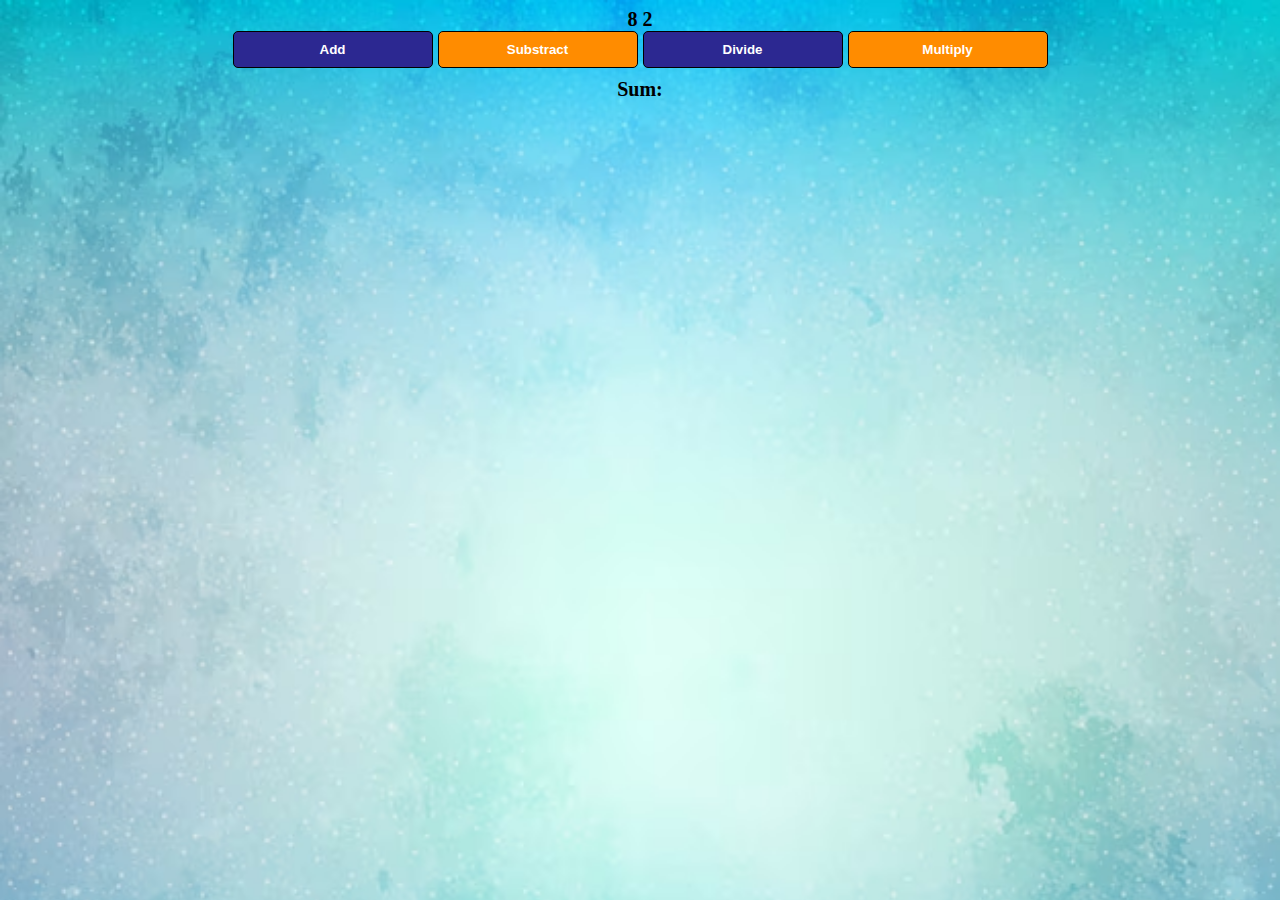
==== calculator/index.html @ 46b45f9e "updates" ====
<!doctype html>
<html lang="en">

  <head>
    <title>Calculator Online App</title>
    <link rel="stylesheet" type="text/css" href="style.css">
  </head>

  <body>

      <span id="num1-el"> </span>
      <span id="num2-el"> </span>

      </br>
      <button id="add-btn" onclick="add()"> Add</button>
      <button id="sub-btn" onclick="substract()"> Substract</button>
      <button id="divide-btn" onclick="divide()"> Divide</button>
      <button id="multiply-btn" onclick="multiply()"> Multiply</button>

       </br>

       <span id="sum-el" id="sum-btn" sum()> Sum: </span>

     

      <script type="text/javascript" src="index.js"></script>


  </body>

</html>
---- calculator/style.css ----
body{

    background-image: url("road.avif");
    background-size: cover;
	font-family: -apple-system, ;
	font-weight: bold;
	text-align: center;	
	font-size: 20px;
}

.nav{

	background-color: lightgreen;
}

h1{
	margin-top: 10px;
	margin-bottom: 10px;
	background: blueviolet;

}

h2{
	font-size: 30px;
	margin-top: 0;
	background: blue;

}

p{

	margin-top: 0;
	background: lightgreen;
	height: 30px;

 span {
    border-bottom: 2px solid black;
    padding: 4px;
}


	

}

button{

	border:1px solid black;
	width: 200px;
	padding-top: 10px;
	padding-bottom: 10px;
	color: white;
	font-weight: bold;
	margin-bottom: 10px;
	border-radius: 5px;

}

#add-btn{
	background: #2C2891;
}

#sub-btn{
	background: darkorange;
}


#divide-btn{
	background: #2C2891;
}

#multiply-btn{
	background: darkorange;
}

#sum-btn{
	background: darkorange;
}

.container{
	background: lightgreen;
	max-width: 50%;
	margin: auto;
	margin-top: 30px;
	border: 3px solid black;
	border-radius: 20px;

}
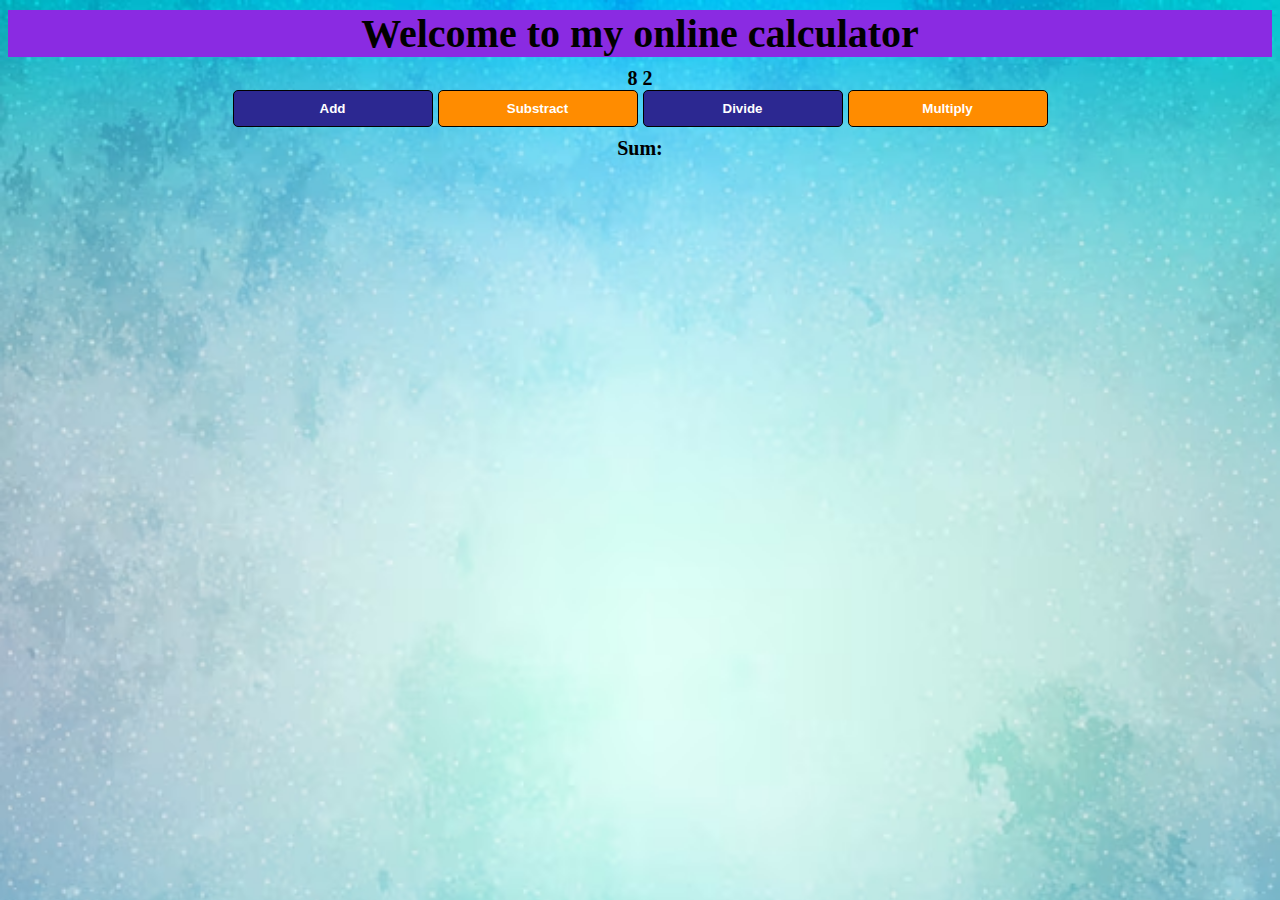
==== commit 4bf97fbc: "Update index.html" ====
--- a/calculator/index.html
+++ b/calculator/index.html
@@ -7,6 +7,8 @@
   </head>
 
   <body>
+
+    <h1>Welcome to my online calculator</h1>
 
       <span id="num1-el"> </span>
       <span id="num2-el"> </span>
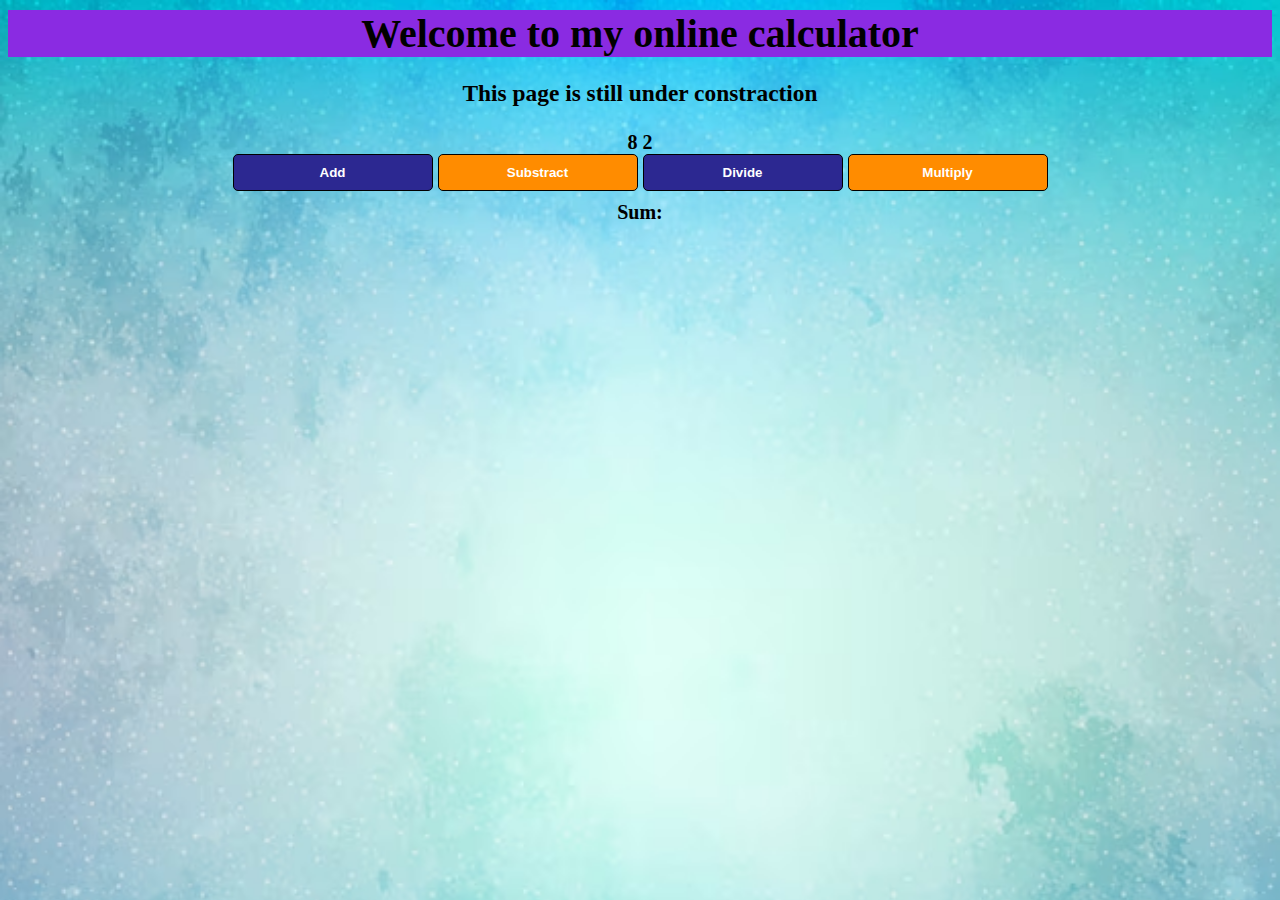
==== commit 61a32f59: "Update index.html" ====
--- a/calculator/index.html
+++ b/calculator/index.html
@@ -9,6 +9,7 @@
   <body>
 
     <h1>Welcome to my online calculator</h1>
+    <h3>This page is still under constraction </h3>
 
       <span id="num1-el"> </span>
       <span id="num2-el"> </span>
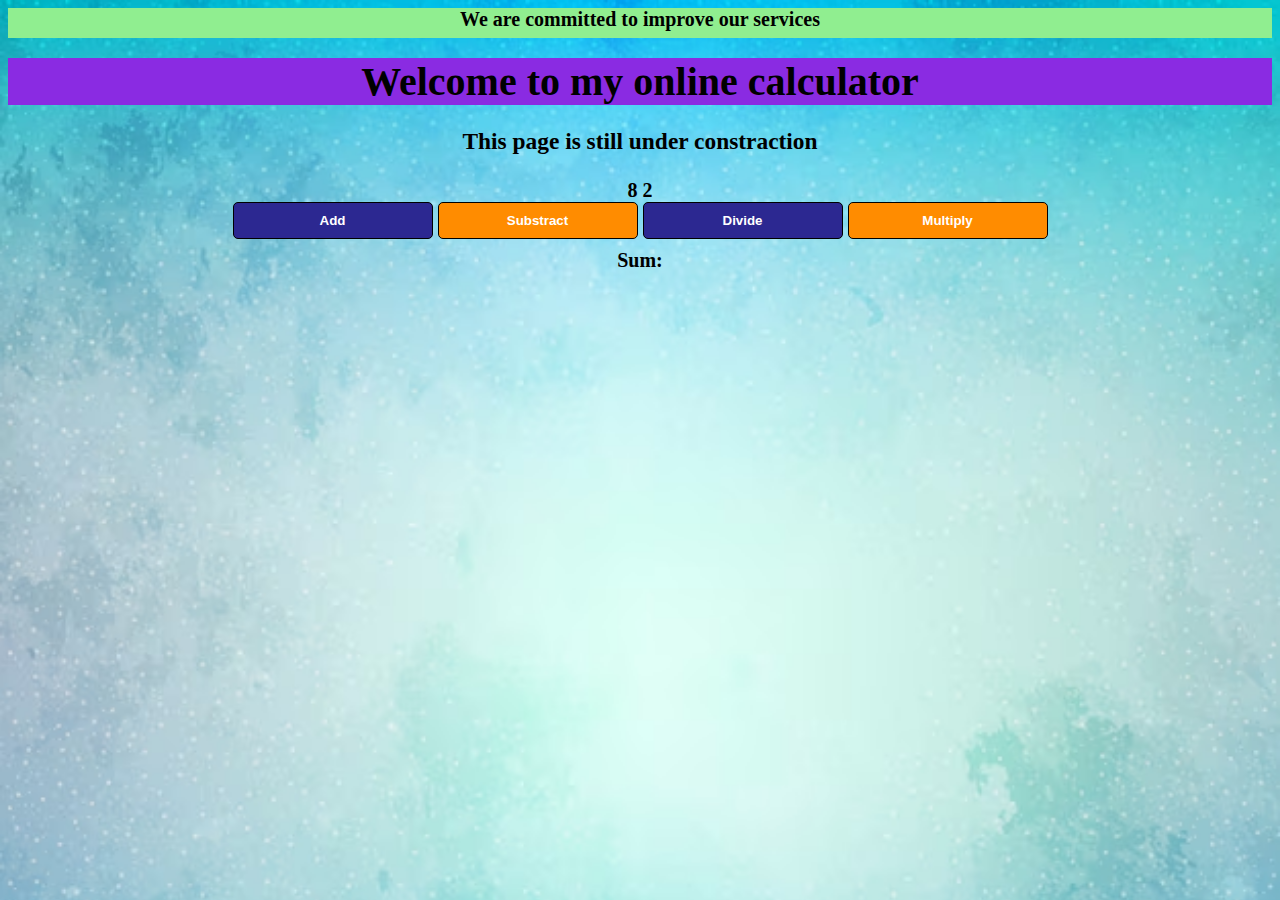
==== commit 8a8d629a: "Update index.html" ====
--- a/calculator/index.html
+++ b/calculator/index.html
@@ -3,6 +3,7 @@
 
   <head>
     <title>Calculator Online App</title>
+    <p>We are committed to improve our services </p>
     <link rel="stylesheet" type="text/css" href="style.css">
   </head>
 
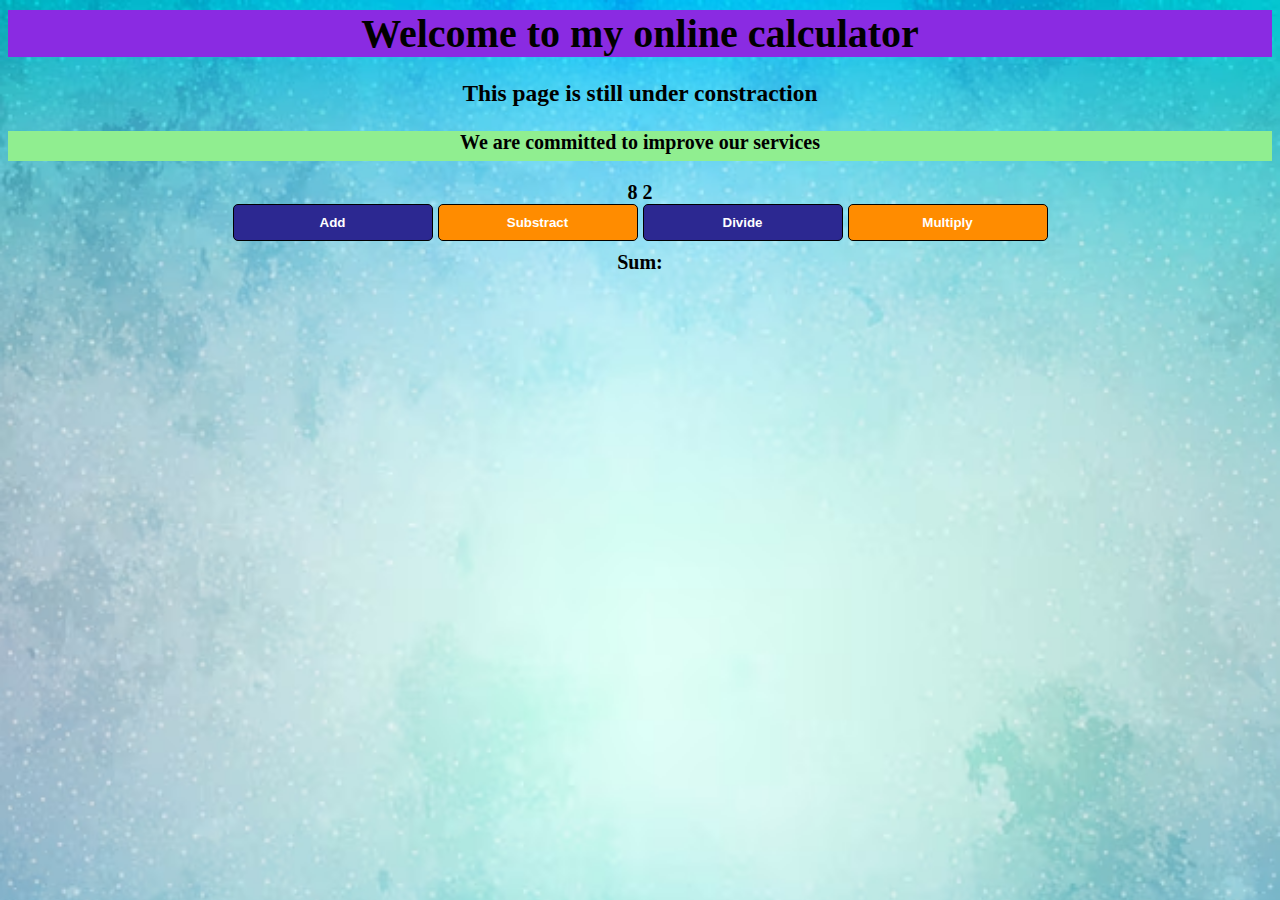
==== commit d879b312: "Update index.html" ====
--- a/calculator/index.html
+++ b/calculator/index.html
@@ -3,7 +3,6 @@
 
   <head>
     <title>Calculator Online App</title>
-    <p>We are committed to improve our services </p>
     <link rel="stylesheet" type="text/css" href="style.css">
   </head>
 
@@ -11,6 +10,8 @@
 
     <h1>Welcome to my online calculator</h1>
     <h3>This page is still under constraction </h3>
+    <p>We are committed to improve our services </p>
+
 
       <span id="num1-el"> </span>
       <span id="num2-el"> </span>
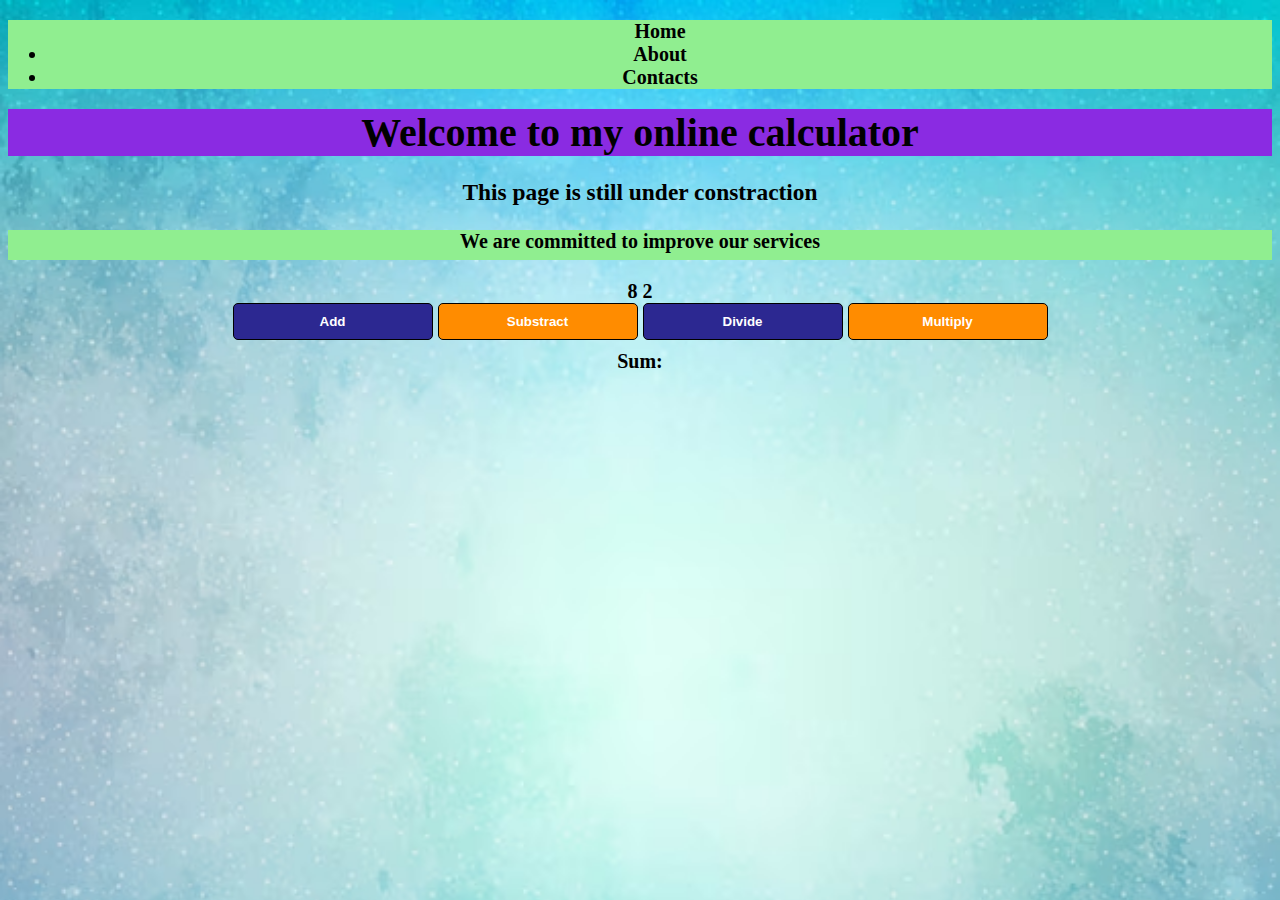
==== commit d09aa812: "Update index.html" ====
--- a/calculator/index.html
+++ b/calculator/index.html
@@ -7,6 +7,12 @@
   </head>
 
   <body>
+
+    <ul class="nav">
+      <l>Home </l>
+      <li>About</li>
+      <li>Contacts</li>
+    </ul>
 
     <h1>Welcome to my online calculator</h1>
     <h3>This page is still under constraction </h3>
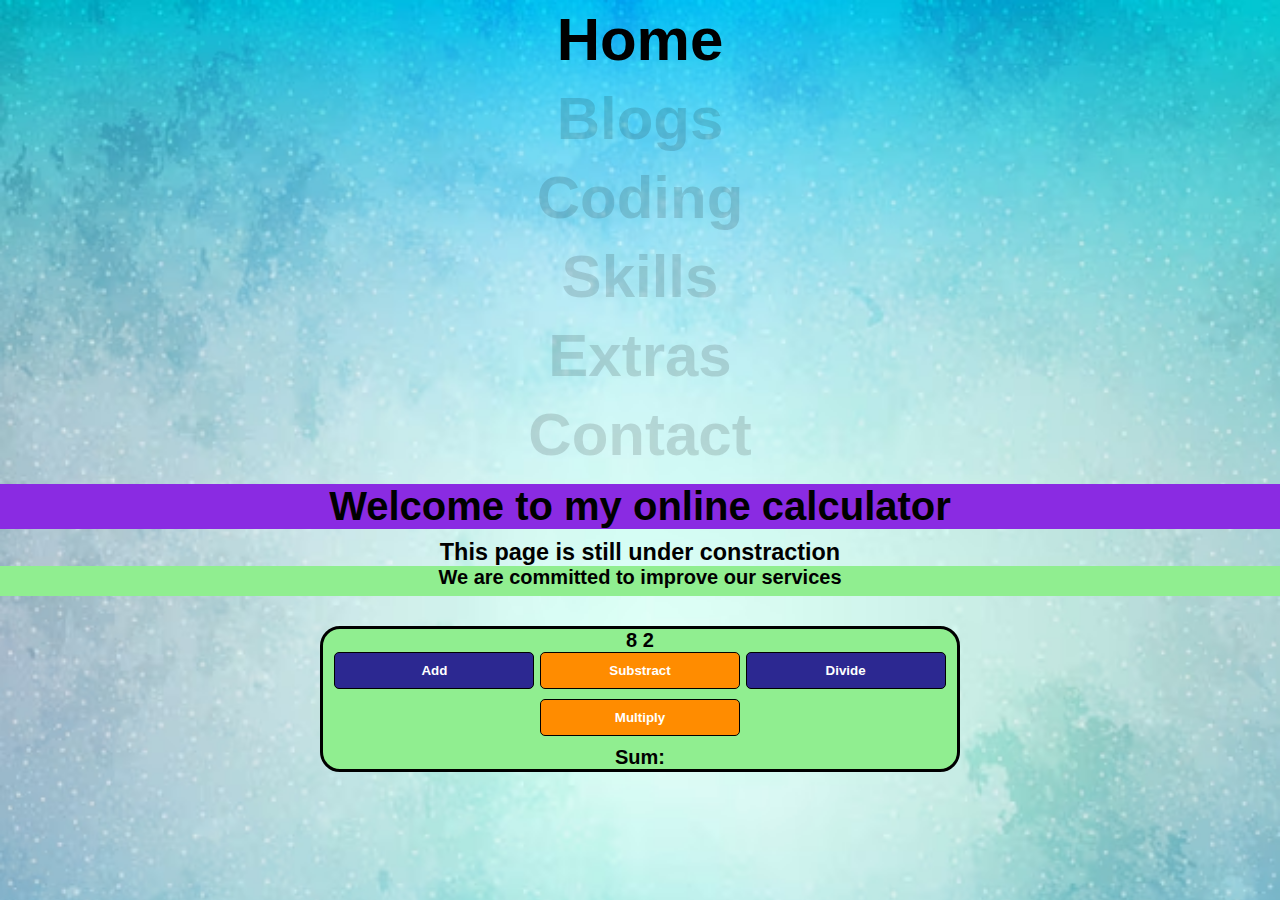
==== commit 3827c3b8: "updated version of my work" ====
--- a/calculator/index.html
+++ b/calculator/index.html
@@ -8,16 +8,23 @@
 
   <body>
 
-    <ul class="nav">
-      <l>Home </l>
-      <li>About</li>
-      <li>Contacts</li>
+
+    <ul>
+      <li><a target="_blank" href="https://youtu.be/SpbRY1IRUko" data-text="Home">Home</a></li>
+      <li><a target="_blank" href="https://youtu.be/SpbRY1IRUko" data-text="Blogs">Blogs</a></li>
+      <li><a target="_blank" href="https://youtu.be/SpbRY1IRUko" data-text="Coding">Coding</a></li>
+      <li><a target="_blank" href="https://youtu.be/SpbRY1IRUko" data-text="Skills">Skills</a></li>
+      <li><a target="_blank" href="https://youtu.be/SpbRY1IRUko" data-text="Extras">Extras</a></li>
+      <li><a target="_blank" href="https://youtu.be/SpbRY1IRUko" data-text="Contact">Contact</a></li>
     </ul>
+
+   
 
     <h1>Welcome to my online calculator</h1>
     <h3>This page is still under constraction </h3>
     <p>We are committed to improve our services </p>
 
+    <div class="container">
 
       <span id="num1-el"> </span>
       <span id="num2-el"> </span>
@@ -32,7 +39,7 @@
 
        <span id="sum-el" id="sum-btn" sum()> Sum: </span>
 
-     
+      </div>
 
       <script type="text/javascript" src="index.js"></script>
 
--- a/calculator/style.css
+++ b/calculator/style.css
@@ -88,3 +88,91 @@
 }
 
 
+
+
+
+
+@import url("https://fonts.googleapis.com/css2?family=Zilla+Slab:wght@300&display=swap");
+
+* {
+  margin: 0;
+  padding: 0;
+  box-sizing: border-box;
+  font-family: 'Cairo', sans-serif;}
+/*body {
+  display: flex;
+  justify-content: center;
+  align-items: center;
+  min-height: 100vh;
+  overflow: hidden;
+  background: #dcd9cd;
+}
+  */
+ul {
+  position: relative;
+}
+ul li {
+  list-style: none;
+  text-align: center;
+}
+ul li a {
+  color: #333;
+  text-decoration: none;
+  font-size: 3em;
+  padding: 5px 20px;
+  display: inline-flex;
+  font-weight: 700;
+  transition: 0.5s;
+}
+ul:hover li a {
+  color: #0002;
+}
+ul li:hover a {
+  color: #000;
+  background: transparent;
+}
+ul li a:before {
+  content: "";
+  position: absolute;
+  top: 50%;
+  left: 40%;
+  transform: translate(-50%, -50%);
+  display: flex;
+  justify-content: center;
+  align-items: center;
+  font-size: 5em;
+  color: rgba(0, 0, 0, 0.1);
+  border-radius: 50%;
+  z-index: -1;
+  opacity: 0;
+  font-weight: 900;
+  text-transform: uppercase;
+  letter-spacing: 500px;
+  transition: letter-spacing 0.5s, left 0.5s;
+}
+ul li a:hover:before {
+  content: attr(data-text);
+  opacity: 1;
+  left: 50%;
+  letter-spacing: 10px;
+  width: 1800px;
+  height: 1800px;
+}
+ul li:nth-child(6n + 1) a:before {
+  background: #0470fe;
+}
+ul li:nth-child(6n + 2) a:before {
+  background: #ff7675;
+}
+ul li:nth-child(6n + 3) a:before {
+  background: #1582fe;
+}
+ul li:nth-child(6n + 4) a:before {
+  background: #a29bfe;
+}
+ul li:nth-child(6n + 5) a:before {
+  background: #fd79a8;
+}
+ul li:nth-child(6n + 6) a:before {
+  background: #ffeaa7;
+}
